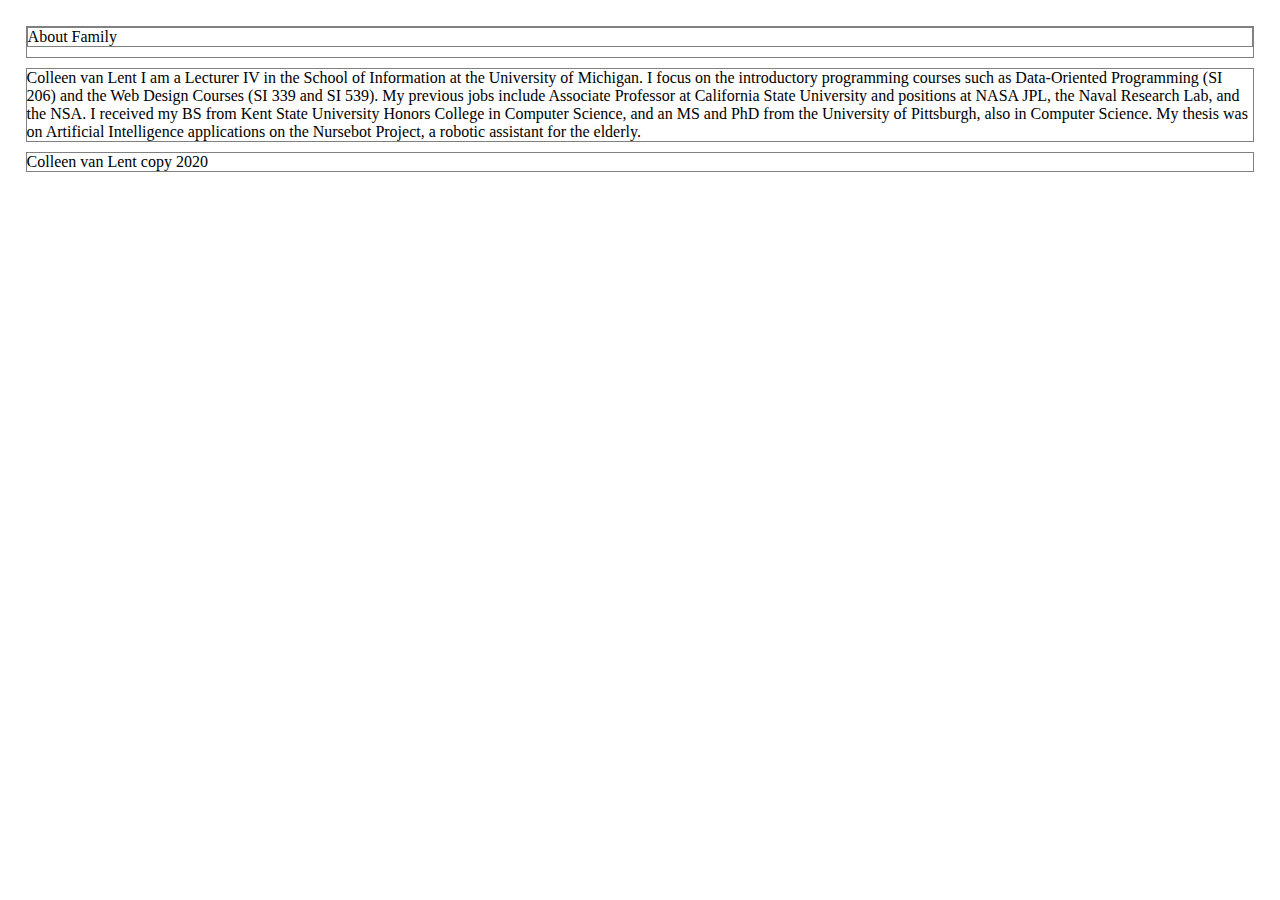
==== index.html @ 58db2926 "updated" ====
<!DOCTYPE html>
<html lang="en">
<head>
	<meta charset="UTF-8">
	<title>Document</title>
	<link rel="icon" href="img/favicon.ico">
	<link rel="stylesheet" href="css/html5reset.css">
	<link rel="stylesheet" href="css/style.css">
</head>
<body>

<header>
	<nav>
		<ol>
		About
		Family
		</ol>
	</nav>
</header>
<main>
Colleen van Lent

I am a Lecturer IV in the School of Information at the University of Michigan. I focus on the introductory programming courses such as Data-Oriented Programming (SI 206) and the Web Design Courses (SI 339 and SI 539).

My previous jobs include Associate Professor at California State University and positions at NASA JPL, the Naval Research Lab, and the NSA. I received my BS from Kent State University Honors College in Computer Science, and an MS and PhD from the University of Pittsburgh, also in Computer Science. My thesis was on Artificial Intelligence applications on the Nursebot Project, a robotic assistant for the elderly.
</main>
<footer>
Colleen van Lent copy 2020
</footer>
</body>
</html>
---- css/style.css ----
h1{
	display: block; 
	font-size: 2em; 
	margin-top: 0.67em; 
	margin-bottom: 0.67em; 
	margin-left: 0; 
	margin-right: 0; 
	font-weight: bold;
}

nav ul li{
	background-color: #4DFF4D;
	padding:10px;
	width:25%;
	border:1px solid black;
}

body{
	margin:1%;
	padding:1%;
}

p {
    display: block;
    margin-block-start: 1em;
    margin-block-end: 1em;
    margin-inline-start: 0px;
    margin-inline-end: 0px;
}

header, main, nav, footer{
	border: 1px solid grey;
	margin-bottom: 10px;
}

img{
    height: 200px;
    width:inherit;
    border: 3px solid blue;
    padding: 25px;
    border-radius: 10px;
    margin: 10px;
}
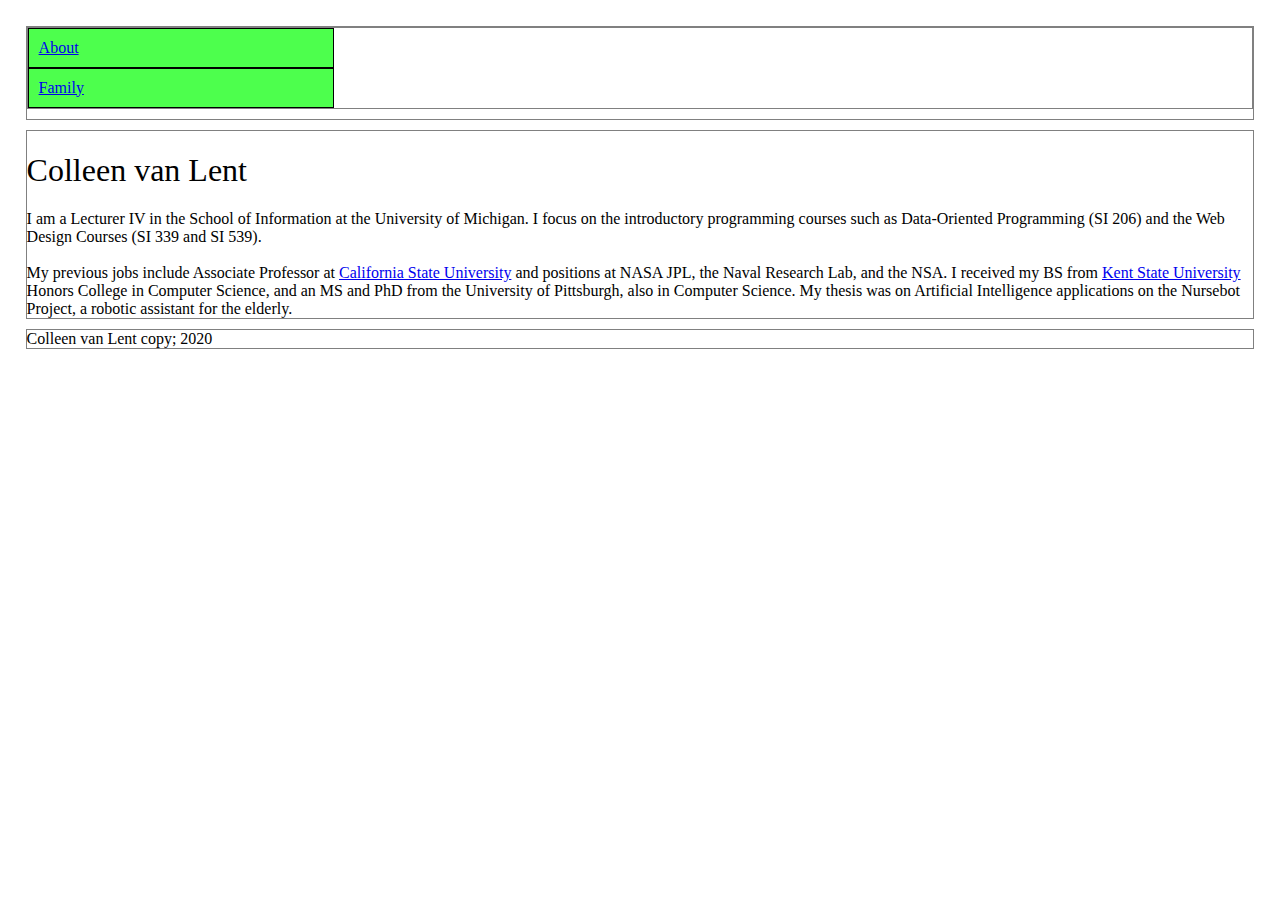
==== commit 64f79896: "update" ====
--- a/index.html
+++ b/index.html
@@ -11,21 +11,23 @@
 
 <header>
 	<nav>
-		<ol>
-		About
-		Family
-		</ol>
+		<ul>
+			<li><a href="index.html">
+		About</a>
+	</li><li><a href="family.html">
+		Family</a></li>
+	</ul>
 	</nav>
 </header>
-<main>
-Colleen van Lent
-
+<main><h1>
+Colleen van Lent</h1>
+<p>
 I am a Lecturer IV in the School of Information at the University of Michigan. I focus on the introductory programming courses such as Data-Oriented Programming (SI 206) and the Web Design Courses (SI 339 and SI 539).
-
-My previous jobs include Associate Professor at California State University and positions at NASA JPL, the Naval Research Lab, and the NSA. I received my BS from Kent State University Honors College in Computer Science, and an MS and PhD from the University of Pittsburgh, also in Computer Science. My thesis was on Artificial Intelligence applications on the Nursebot Project, a robotic assistant for the elderly.
+<br><br>
+My previous jobs include Associate Professor at <a href="https://csulb.edu">California State University</a> and positions at NASA JPL, the Naval Research Lab, and the NSA. I received my BS from <a href="https://www.kent.edu/">Kent State University</a> Honors College in Computer Science, and an MS and PhD from the University of Pittsburgh, also in Computer Science. My thesis was on Artificial Intelligence applications on the Nursebot Project, a robotic assistant for the elderly.</p>
 </main>
 <footer>
-Colleen van Lent copy 2020
+Colleen van Lent copy; 2020
 </footer>
 </body>
 </html>
--- a/css/style.css
+++ b/css/style.css
@@ -5,7 +5,7 @@
 	margin-bottom: 0.67em; 
 	margin-left: 0; 
 	margin-right: 0; 
-	font-weight: bold;
+	/* font-weight: bold; */
 }
 
 nav ul li{
@@ -18,6 +18,9 @@
 body{
 	margin:1%;
 	padding:1%;
+}
+
+	
 }
 
 p {
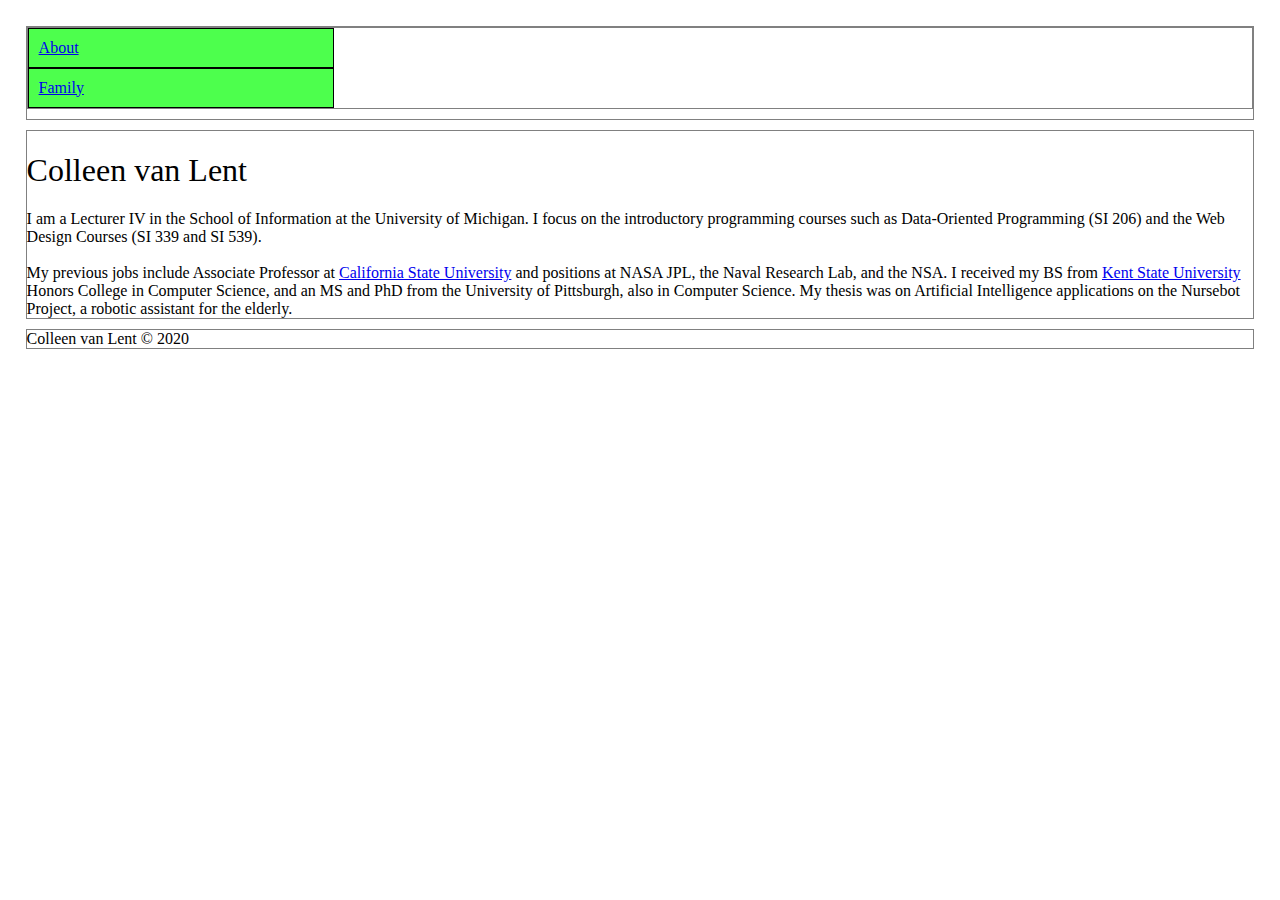
==== commit 986769ca: "Update index.html" ====
--- a/index.html
+++ b/index.html
@@ -27,7 +27,7 @@
 My previous jobs include Associate Professor at <a href="https://csulb.edu">California State University</a> and positions at NASA JPL, the Naval Research Lab, and the NSA. I received my BS from <a href="https://www.kent.edu/">Kent State University</a> Honors College in Computer Science, and an MS and PhD from the University of Pittsburgh, also in Computer Science. My thesis was on Artificial Intelligence applications on the Nursebot Project, a robotic assistant for the elderly.</p>
 </main>
 <footer>
-Colleen van Lent copy; 2020
+Colleen van Lent &copy; 2020
 </footer>
 </body>
 </html>
